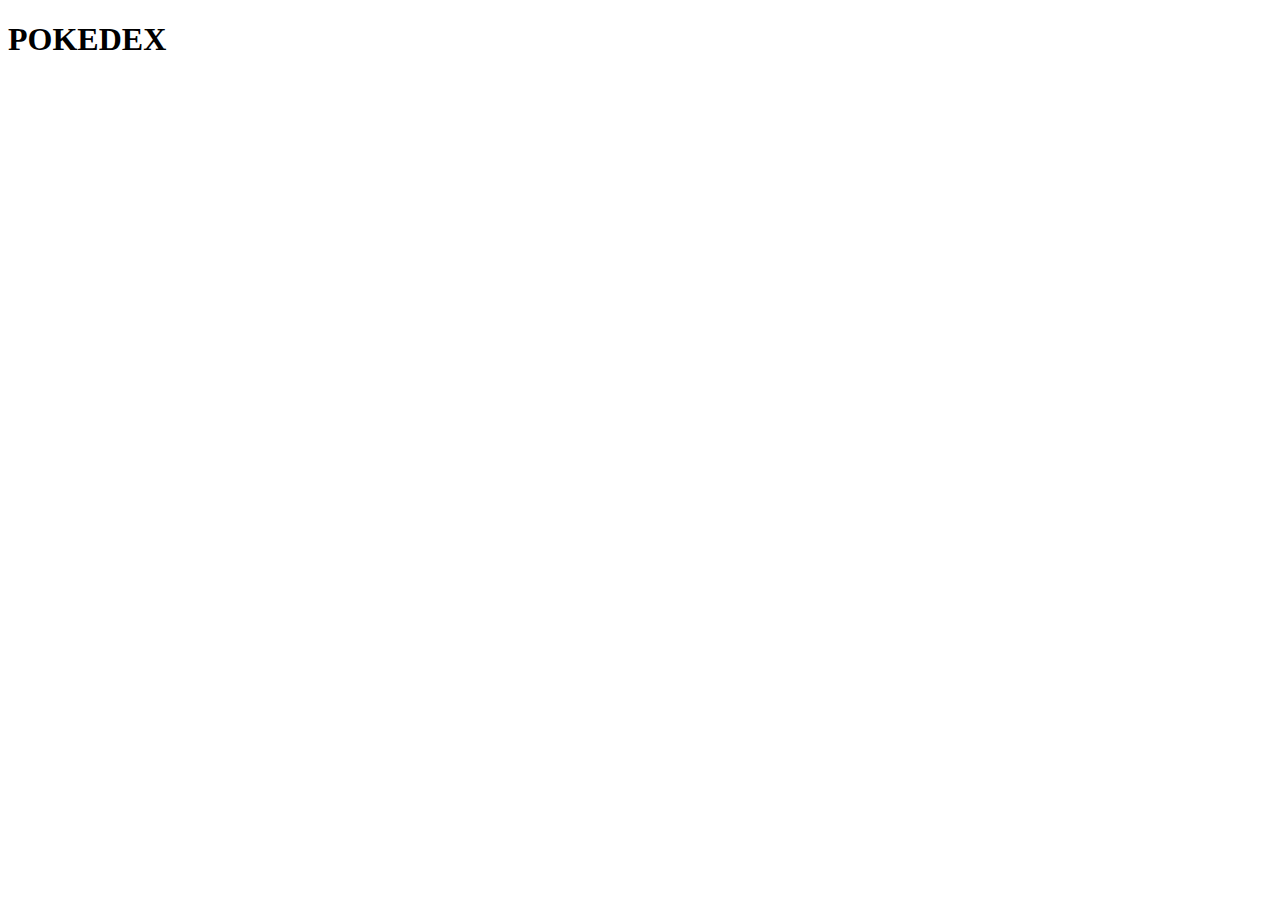
==== index.html @ b39f0ddc "finishing js" ====
<!DOCTYPE html>
<html lang="en">
<head>
  <meta charset="UTF-8">
  <meta name="viewport" content="width=device-width, initial-scale=1.0">
  <title>POKEDEX</title>
</head>
<body onload="searchPokemon()">
  <div class="header">
    <h1>POKEDEX</h1>
  </div>
  <div class="content">
    <div id="content">
    </div>
  </div>
  <script src="./scripts/libraries/axios.min.js"></script>
  <script src="./scripts/pokemonDisplay.js"></script>
  <script src="./scripts/pokemonCard.js"></script>
  <script src="./scripts/searchPokemon.js"></script>
</body>
</html>
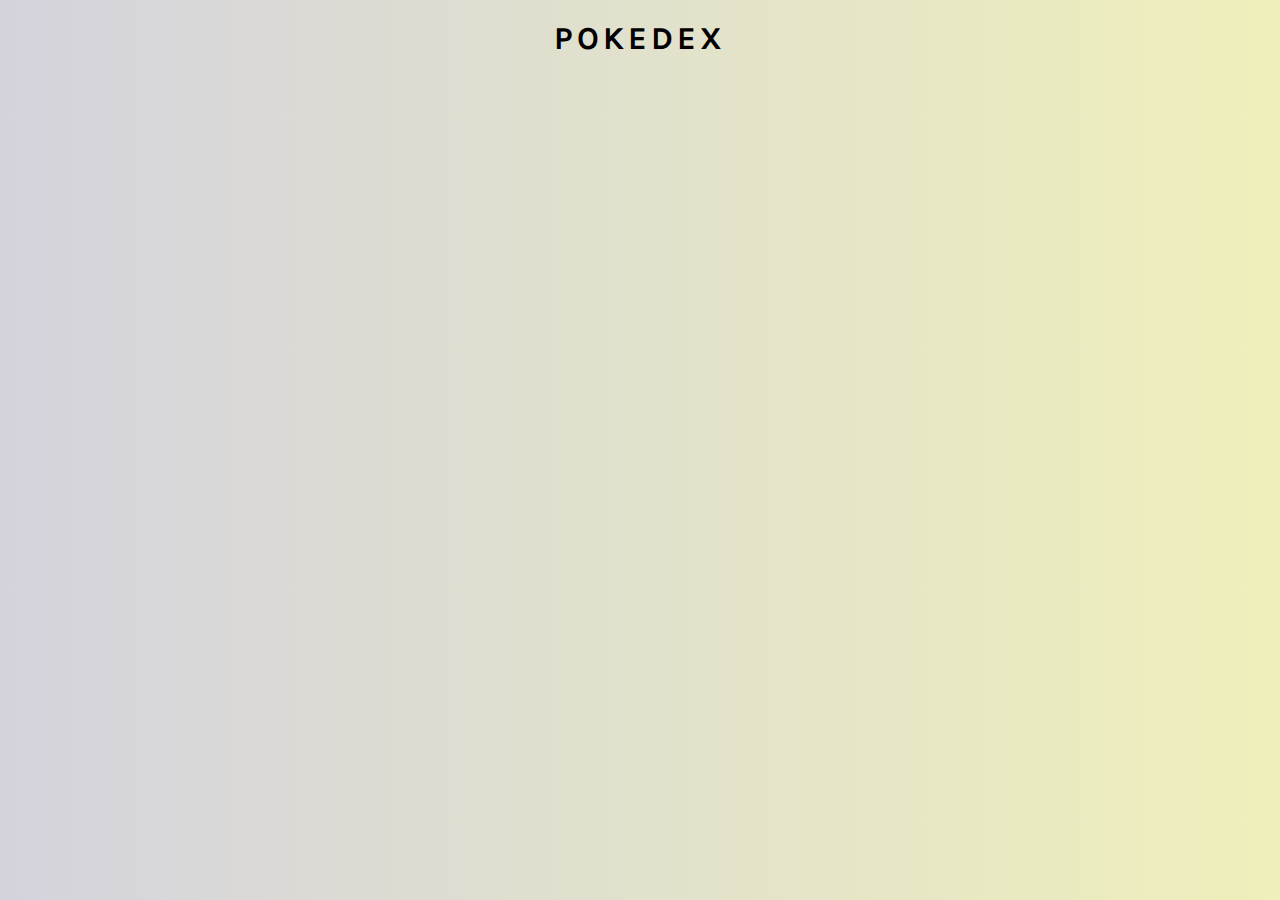
==== commit 7d769e47: "all done" ====
--- a/index.html
+++ b/index.html
@@ -3,6 +3,8 @@
 <head>
   <meta charset="UTF-8">
   <meta name="viewport" content="width=device-width, initial-scale=1.0">
+  <link href="https://fonts.googleapis.com/css2?family=Karla:wght@700&display=swap" rel="stylesheet">
+  <link rel="stylesheet" href="./assets/styles/index.css">
   <title>POKEDEX</title>
 </head>
 <body onload="searchPokemon()">
@@ -10,7 +12,7 @@
     <h1>POKEDEX</h1>
   </div>
   <div class="content">
-    <div id="content">
+    <div id="content" class="content-pokemon">
     </div>
   </div>
   <script src="./scripts/libraries/axios.min.js"></script>
--- a/assets/styles/index.css
+++ b/assets/styles/index.css
@@ -0,0 +1,33 @@
+* {
+  margin: 0px;
+  padding: 0px;
+  font-family: 'Karla', sans-serif;
+}
+
+body {
+  background: #EFEFBB;
+	background: -webkit-linear-gradient(to right, #D4D3DD, #EFEFBB);
+	background: linear-gradient(to right, #D4D3DD, #EFEFBB);
+
+	display: flex;
+	flex-direction: column;
+	align-items: center;
+	justify-content: center;
+}
+.header h1{
+  letter-spacing: 4px;
+  padding-top: 20px
+}
+.content-pokemon {
+  display:flex;
+  flex-wrap: wrap;
+  margin: 30px
+}
+.content--card{
+  background-color:  #eee;
+  border-radius: 20px;
+  box-shadow: 0px 3px 15px rgba(100, 100, 100, 0.5);
+  margin: 10px;
+  padding: 20px;
+  text-align: center;
+}
